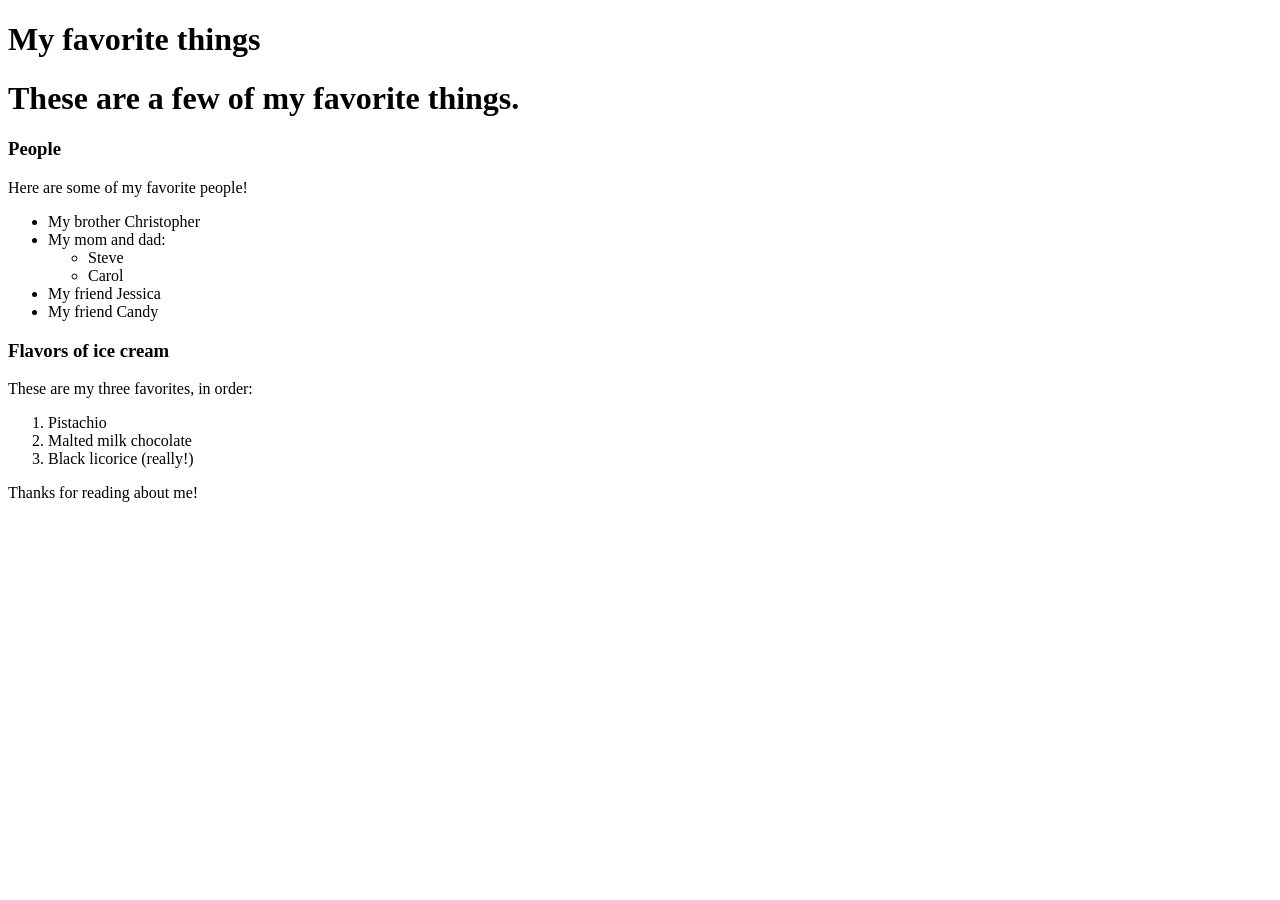
==== favorite-things.html @ 5e68eb9b "add web page with info on favorite things" ====
<!DOCTYPE html>
<html>
  <head>
    <title>Michael's favorite things</title>
  </head>
  <body>
    <h1>My favorite things</h1>
    <h1>These are a few of my favorite things.</h1>

    <h3>People</h3>
    <p>Here are some of my favorite people!</p>
    <ul>
      <li>My brother Christopher</li>
      <li>My mom and dad:
        <ul>
          <li>Steve</li>
          <li>Carol</li>
        </ul>
      </li>
      <li>My friend Jessica</li>
      <li>My friend Candy</li>
    </ul>

    <h3>Flavors of ice cream</h3>
    <p>These are my three favorites, in order:</p>
    <ol>
      <li>Pistachio</li>
      <li>Malted milk chocolate</li>
      <li>Black licorice (really!)</li>
    </ol>

    <p>Thanks for reading about me!</p>
  </body>
</html>
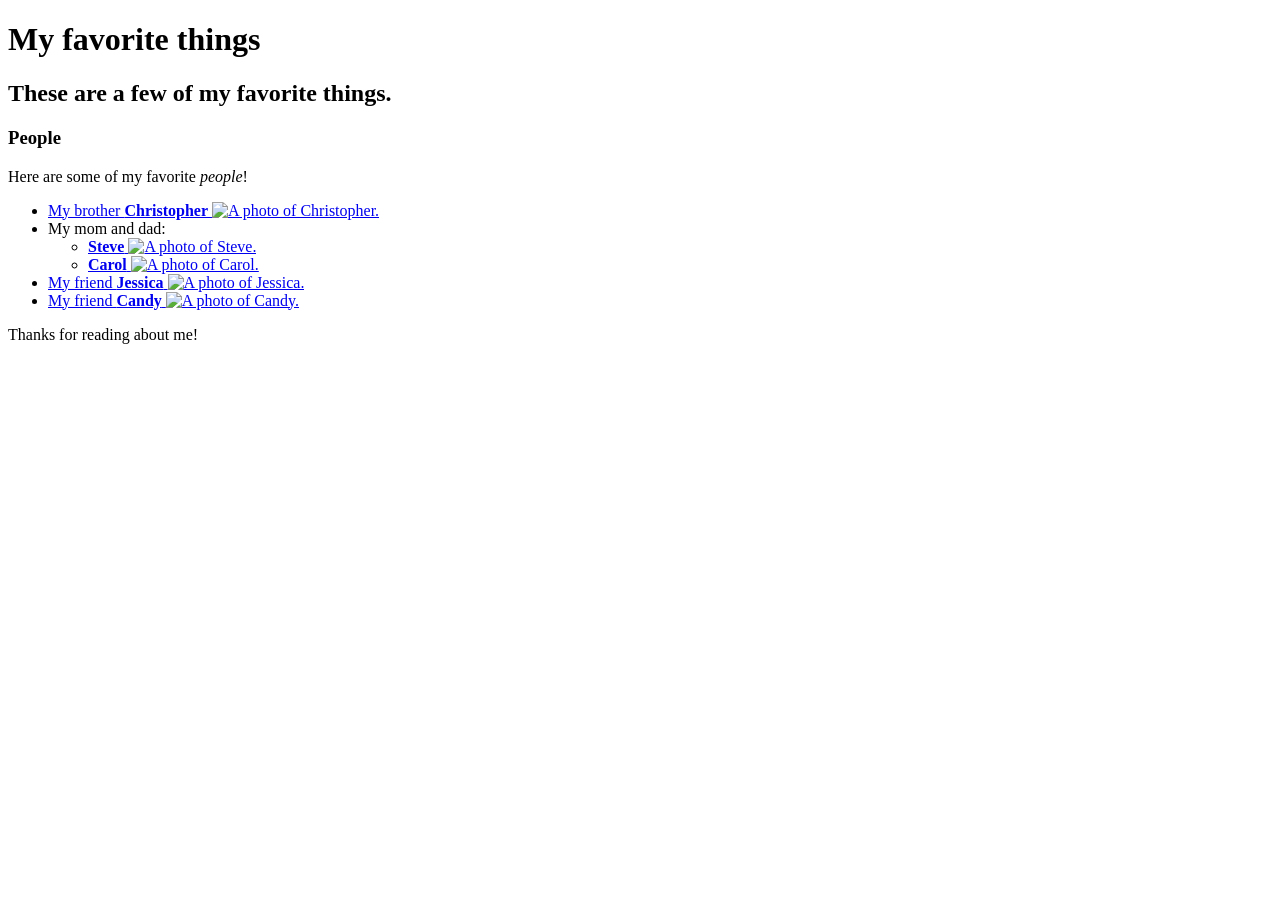
==== commit f052c863: "made changes to favorite things and added kittens jpeg" ====
--- a/favorite-things.html
+++ b/favorite-things.html
@@ -5,29 +5,47 @@
   </head>
   <body>
     <h1>My favorite things</h1>
-    <h1>These are a few of my favorite things.</h1>
+    <h2>These are a few of my favorite things.</h2>
 
     <h3>People</h3>
-    <p>Here are some of my favorite people!</p>
+    <p>Here are some of my favorite <em>people</em>!</p>
     <ul>
-      <li>My brother Christopher</li>
-      <li>My mom and dad:
+      <li>
+        <a href="http://www.example.com/christopher.html">
+          My brother <strong>Christopher</strong>
+          <img src="img/christopher.jpeg" alt="A photo of Christopher.">
+        </a>
+      </li>
+      <li>
+        My mom and dad:
         <ul>
-          <li>Steve</li>
-          <li>Carol</li>
+          <li>
+            <a href="http://www.example.com/steve.html">
+              <strong>Steve</strong>
+              <img src="img/steve.jpeg" alt="A photo of Steve.">
+            </a>
+          </li>
+          <li>
+            <a href="http://www.example.com/carol.html">
+              <strong>Carol</strong>
+              <img src="img/carol.jpeg" alt="A photo of Carol.">
+            </a>
+          </li>
         </ul>
       </li>
-      <li>My friend Jessica</li>
-      <li>My friend Candy</li>
+      <li>
+        <a href="http://www.example.com/jessica.html">
+          My friend <strong>Jessica</strong>
+          <img src="img/jessica.jpeg" alt="A photo of Jessica.">
+        </a>
+      </li>
+      <li>
+        <a href="http://www.example.com/candy.html">
+          My friend <strong>Candy</strong>
+          <img src="img/candy.jpeg" alt="A photo of Candy.">
+        </a>
+      </li>
     </ul>
-
-    <h3>Flavors of ice cream</h3>
-    <p>These are my three favorites, in order:</p>
-    <ol>
-      <li>Pistachio</li>
-      <li>Malted milk chocolate</li>
-      <li>Black licorice (really!)</li>
-    </ol>
 
     <p>Thanks for reading about me!</p>
   </body>
